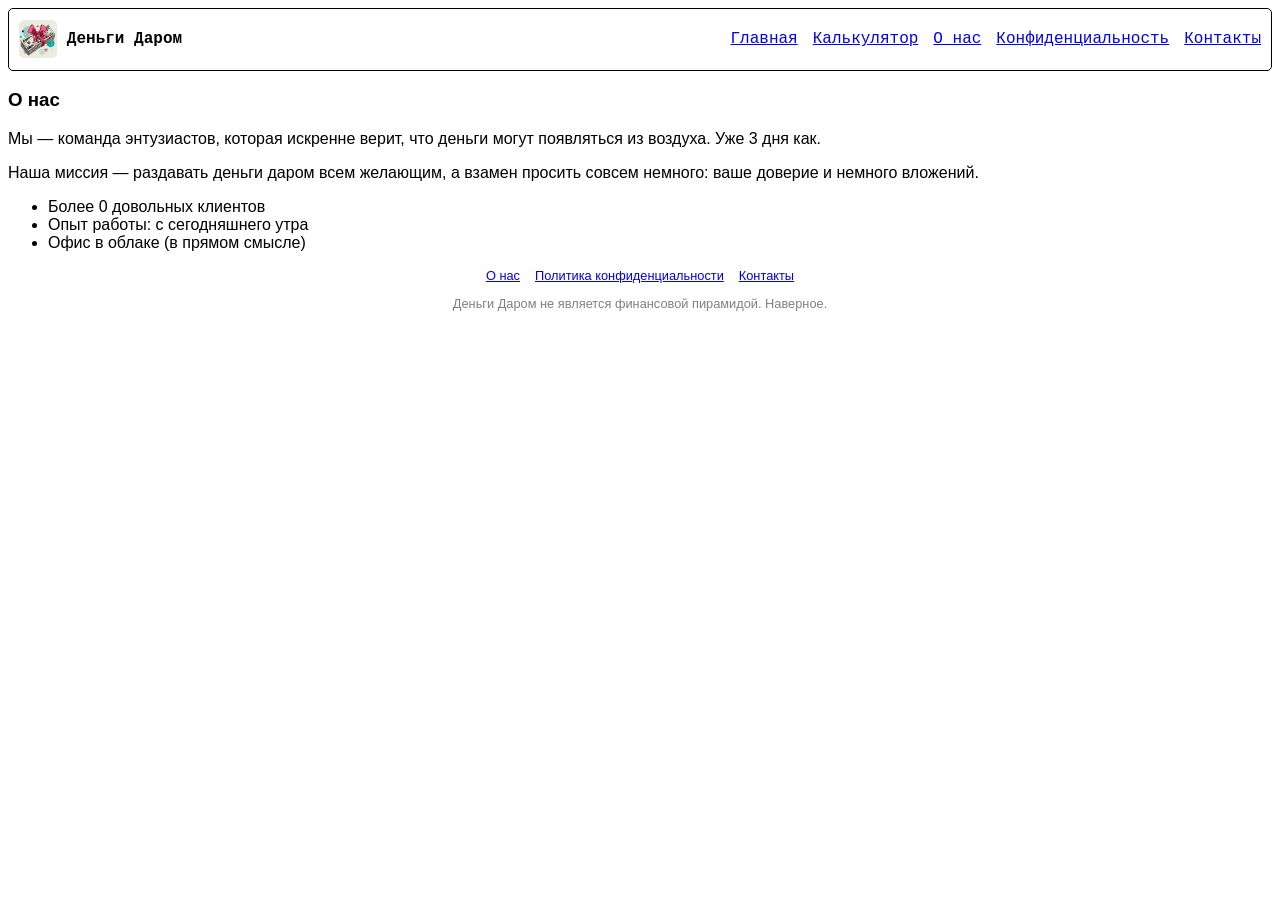
==== about.html @ a52fca06 "first commit" ====
<!DOCTYPE html>
<html>
    <head>
        <title>О нас — ДеньгиДаром</title>
        <link rel="stylesheet" href="./index.css">
    </head>
    <body>
        <div class="header">
            <img class="logo" src="./logo.jpg" alt="logo">
            <h4>Деньги Даром</h4>
            <nav class="nav">
                <a href="index.html">Главная</a>
                <a href="index.html#calc">Калькулятор</a>
                <a href="about.html">О нас</a>
                <a href="privacy.html">Конфиденциальность</a>
                <a href="contacts.html">Контакты</a>
            </nav>
        </div>
        <div class="page">
            <h3>О нас</h3>
            <p>Мы — команда энтузиастов, которая искренне верит, что деньги могут появляться из воздуха. Уже 3 дня как.</p>
            <p>Наша миссия — раздавать деньги даром всем желающим, а взамен просить совсем немного: ваше доверие и немного вложений.</p>
            <ul>
                <li>Более 0 довольных клиентов</li>
                <li>Опыт работы: с сегодняшнего утра</li>
                <li>Офис в облаке (в прямом смысле)</li>
            </ul>
        </div>
        <div class="footer">
            <nav class="nav">
                <a href="about.html">О нас</a>
                <a href="privacy.html">Политика конфиденциальности</a>
                <a href="contacts.html">Контакты</a>
            </nav>
            <p>Деньги Даром не является финансовой пирамидой. Наверное.</p>
        </div>
    </body>
</html>
---- index.css ----
.header {
    display: flex;
    flex-direction: row;
    align-items: center;
    border: black 1px solid;
    border-radius: 5px;
    font-family: 'Courier New', Courier, monospace;
    .logo {
        margin: 5px 10px 5px 10px;
        max-width: 3%;
        max-height: 3%;
        border-radius: 5px;
    }
    .nav {
        display: flex;
        gap: 15px;
        margin-left: auto;
        margin-right: 10px;
    }
}
.page {
    font: 1em sans-serif;
}
.footer {
    .nav {
        display: flex;
        justify-content: center;
        gap: 15px;
        margin-bottom: 5px;
    }
}
.main {
    font: 1em sans-serif;
}
.calc {
    font: 1em sans-serif;
    padding: 10px;
    margin: 10px 0;
    .calc label {
        display: block;
        margin: 8px 0;
    }
    input {
        margin-left: 10px;
    }
    button {
        margin-top: 10px;
        font-weight: bold;
    }
    #result {
        font-weight: bold;
    }
}
.footer {
    font: 0.8em sans-serif;
    text-align: center;
    color: gray;
}
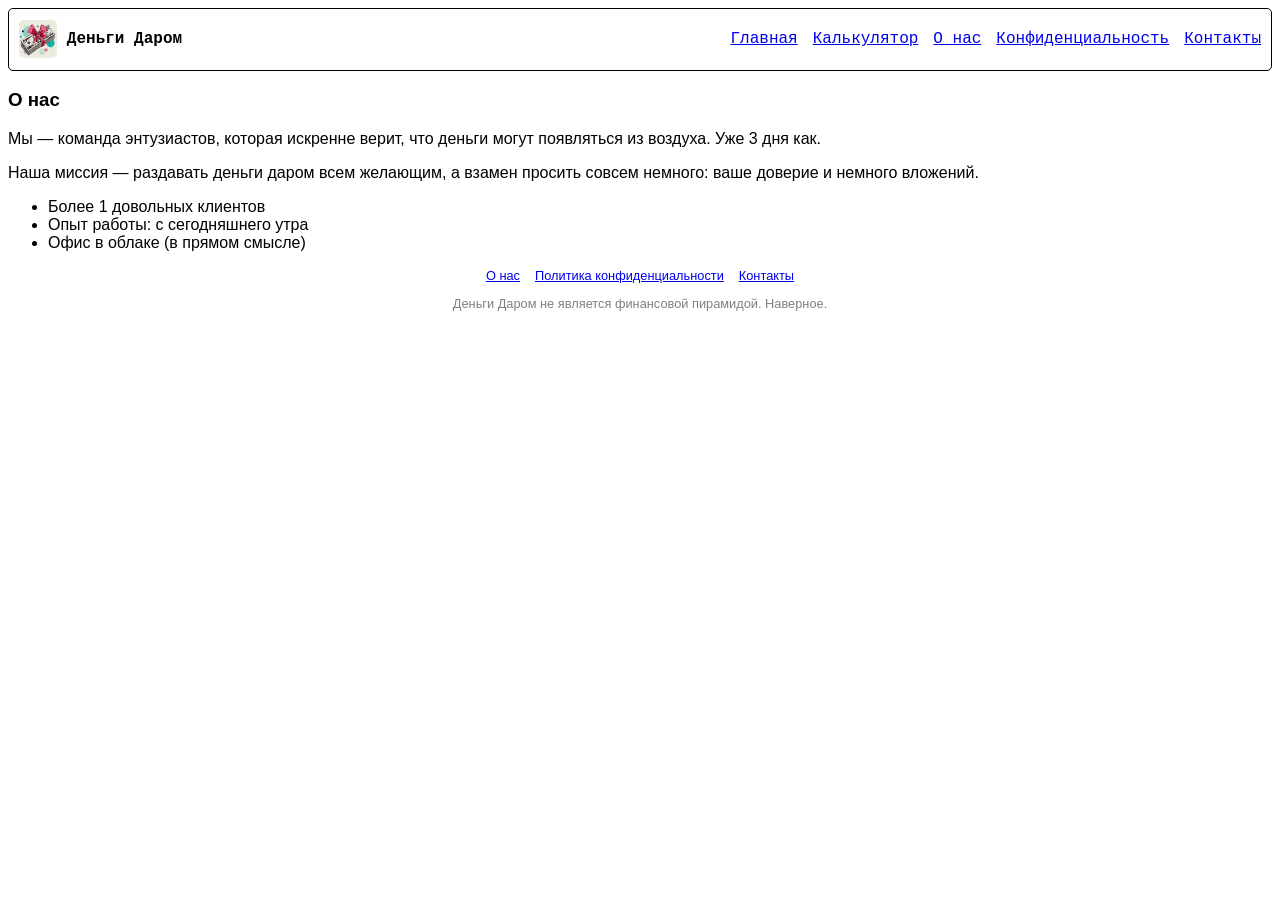
==== commit 708f48fe: "New review" ====
--- a/about.html
+++ b/about.html
@@ -21,7 +21,7 @@
             <p>Мы — команда энтузиастов, которая искренне верит, что деньги могут появляться из воздуха. Уже 3 дня как.</p>
             <p>Наша миссия — раздавать деньги даром всем желающим, а взамен просить совсем немного: ваше доверие и немного вложений.</p>
             <ul>
-                <li>Более 0 довольных клиентов</li>
+                <li>Более 1 довольных клиентов</li>
                 <li>Опыт работы: с сегодняшнего утра</li>
                 <li>Офис в облаке (в прямом смысле)</li>
             </ul>
